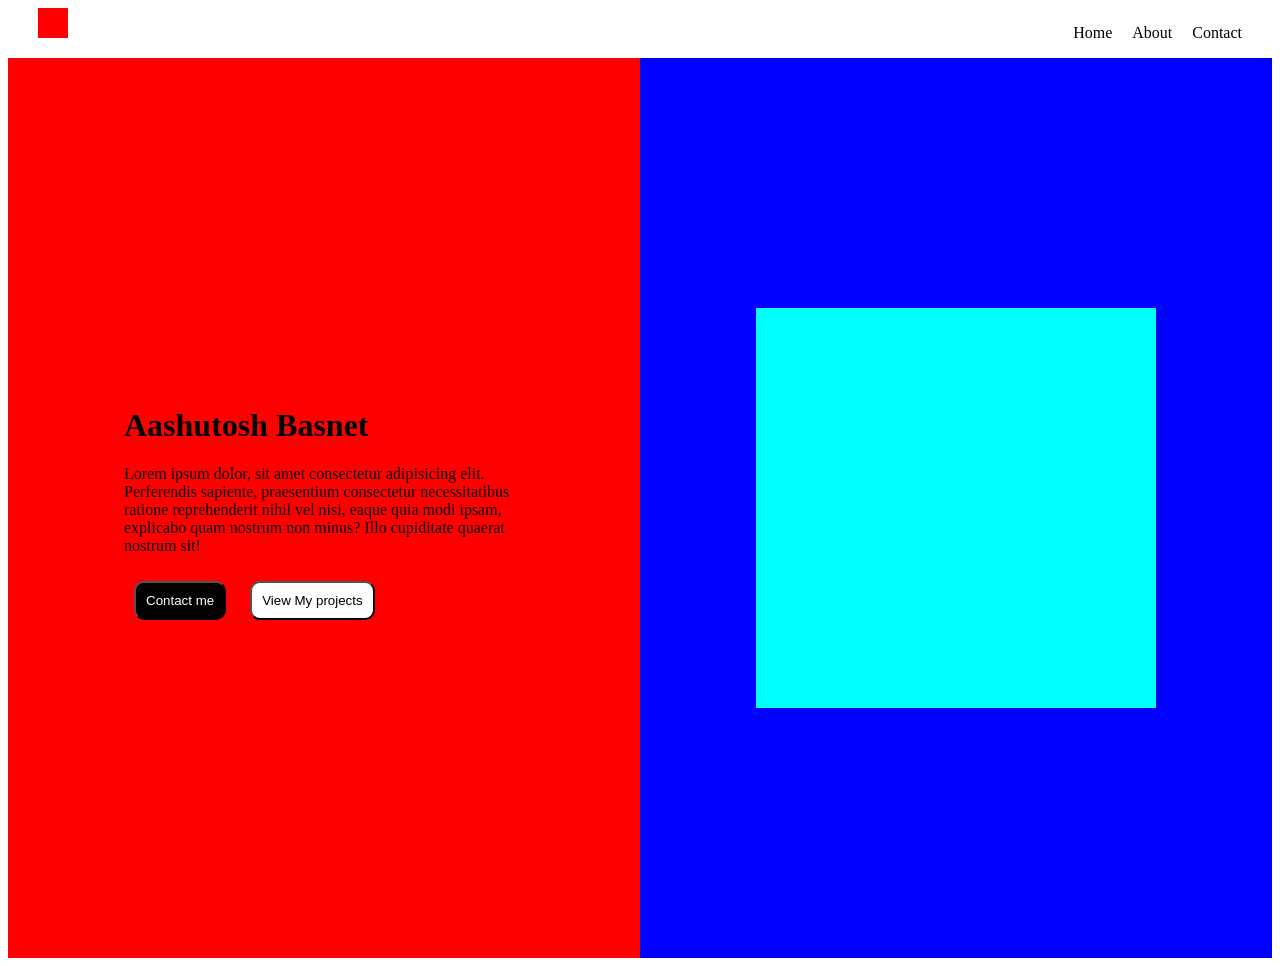
==== index.html @ 4c7d33f7 "adds initial commit" ====
<!DOCTYPE html>
<html lang="en">
<head>
    <meta charset="UTF-8">
    <meta name="viewport" content="width=device-width, initial-scale=1.0">
    <title>Portfolio</title>
</head>
<body>
    <nav style="display: flex; justify-content: space-between; padding-inline: 30px; ">
        <!-- <img src="image ko source" alt="alt text"> -->
        <div style="height: 30px; width: 30px; background-color: red;">
        </div>
        <ul type="none" style="display: flex; gap: 20px;">
            <li>Home</li>
            <li>About</li>
            <li>Contact</li>
        </ul>
    </nav>
    <div style="display: flex;">
        <div style="height: 100vh; width: 50vw; background-color: red; display: flex; justify-content: center; align-items: center;">
            <div>
                <h1>Aashutosh Basnet</h1>
                <p style="width: 400px;">Lorem ipsum dolor, sit amet consectetur adipisicing elit. Perferendis sapiente, praesentium consectetur necessitatibus ratione reprehenderit nihil vel nisi, eaque quia modi ipsam, explicabo quam nostrum non minus? Illo cupiditate quaerat nostrum sit!</p>
                <div>
                    <button style="margin: 10px; padding: 10px; background-color: black; color: white; border-radius: 10px;;">Contact me</button>
                    <button style="margin: 10px; padding: 10px; background-color: white; color: black; border-radius: 10px;;">View My projects</button>
                </div>
            </div>
        </div>
        <div style="height: 100vh; width: 50vw; background-color: blue; display: flex; align-items: center; justify-content: center;">
            <!-- <img src="image ko source" alt="alt text"> -->
            <div style="background-color: aqua; height: 400px; width: 400px;"></div>
        </div>
    </div>
</body>
</html>
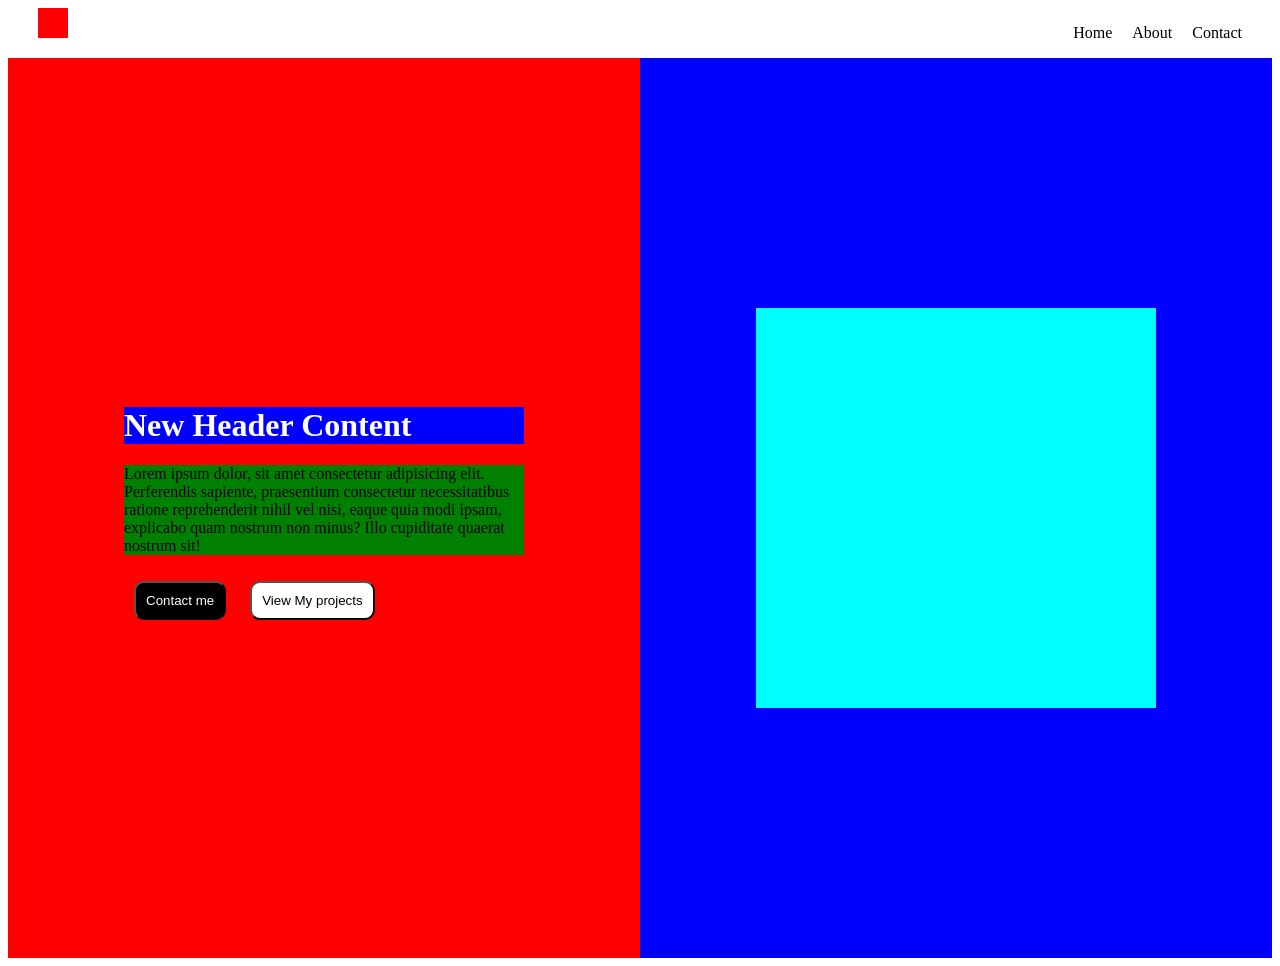
==== commit 12319e7b: "adds querySelector" ====
--- a/index.html
+++ b/index.html
@@ -32,5 +32,6 @@
             <div style="background-color: aqua; height: 400px; width: 400px;"></div>
         </div>
     </div>
+    <script src="./scripts/script.js"></script>
 </body>
 </html>
